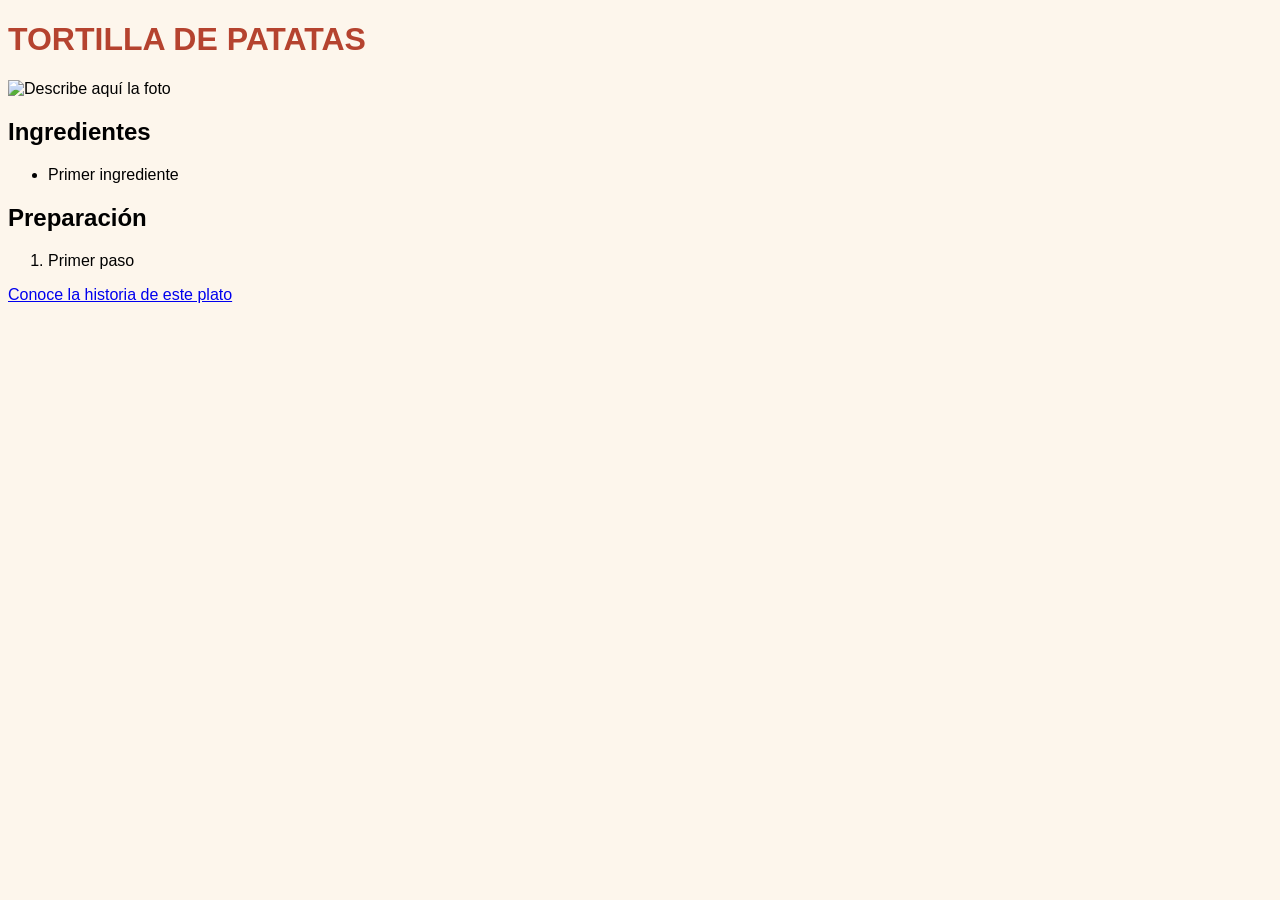
==== index.html @ 25f932da "Add files via upload" ====
<!DOCTYPE html>
<html lang="es">
<head>
    <meta charset="UTF-8">
    <meta name="viewport" content="width=device-width, initial-scale=1">
    <title>El plato de mi casa</title>
    <link rel="stylesheet" href="style.css">
</head>
<body>
    <h1>TORTILLA DE PATATAS</h1>
    <img src="img/mi


    -plato.jpg" alt="Describe aquí la foto">

    <h2>Ingredientes</h2>
    <ul>
        <li>Primer ingrediente</li>
    </ul>

    <h2>Preparación</h2>
    <ol>
        <li>Primer paso</li>
    </ol>

    <a href="historia.html">Conoce la historia de este plato</a>
</body>
</html>
---- style.css ----
body {
    font-family: Arial, sans-serif;
    background-color: #fdf6ec;
}
h1 {
    color: #b5432f;
}
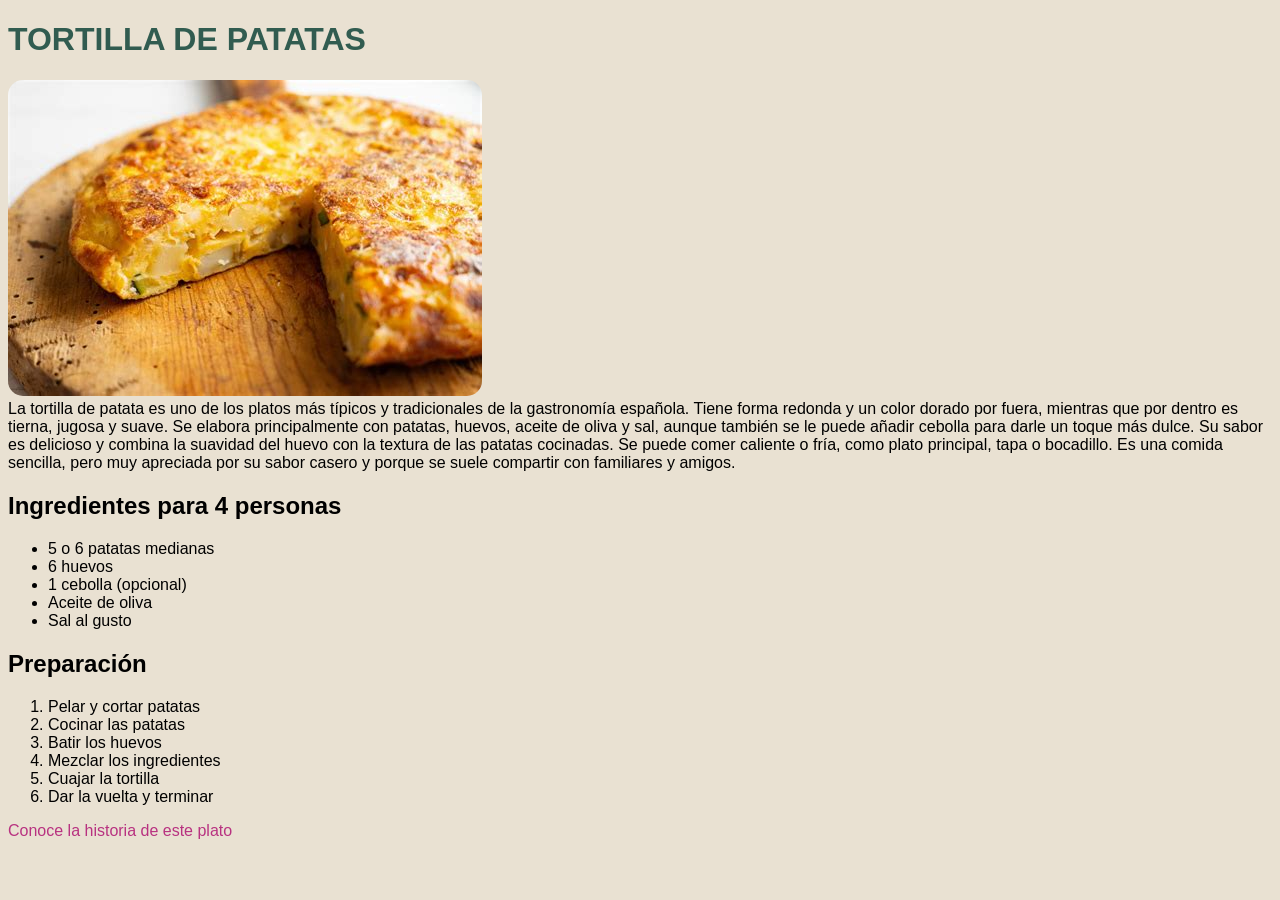
==== commit a050e597: "Add files via upload" ====
--- a/index.html
+++ b/index.html
@@ -8,19 +8,29 @@
 </head>
 <body>
     <h1>TORTILLA DE PATATAS</h1>
-    <img src="img/mi
+    <img src="IMAGENES/miplato.jpg" alt="La tortilla de patata"><br>
+    La tortilla de patata es uno de los platos más típicos y tradicionales de la gastronomía española. Tiene forma redonda y un color dorado por fuera, mientras que por dentro es tierna, jugosa y suave. Se elabora principalmente con patatas, huevos, aceite de oliva y sal, aunque también se le puede añadir cebolla para darle un toque más dulce.
+
+    Su sabor es delicioso y combina la suavidad del huevo con la textura de las patatas cocinadas. Se puede comer caliente o fría, como plato principal, tapa o bocadillo. Es una comida sencilla, pero muy apreciada por su sabor casero y porque se suele compartir con familiares y amigos.
 
 
-    -plato.jpg" alt="Describe aquí la foto">
-
-    <h2>Ingredientes</h2>
+    <h2>Ingredientes para 4 personas</h2>
     <ul>
-        <li>Primer ingrediente</li>
+        <li>5 o 6 patatas medianas</li>
+        <li>6 huevos</li>
+        <li>1 cebolla (opcional)</li>
+        <li>Aceite de oliva</li>
+        <li>Sal al gusto</li>
     </ul>
 
     <h2>Preparación</h2>
     <ol>
-        <li>Primer paso</li>
+        <li>Pelar y cortar patatas</li>
+        <li>Cocinar las patatas</li>
+        <li>Batir los huevos</li>
+        <li>Mezclar los ingredientes</li>
+        <li>Cuajar la tortilla</li>
+        <li>Dar la vuelta y terminar</li>
     </ol>
 
     <a href="historia.html">Conoce la historia de este plato</a>
--- a/style.css
+++ b/style.css
@@ -1,7 +1,31 @@
+
+/* Estilo general de la página */
 body {
     font-family: Arial, sans-serif;
-    background-color: #fdf6ec;
+    background-color: #E9E1D2;
 }
+
+/* Estilo de los títulos */
 h1 {
-    color: #b5432f;
+    color:#315C50;
+    font-size: 32px;
 }
+
+/* Estilo de las imágenes */
+img {
+    max-width: 100%;
+    height: auto;
+    border-radius: 15px;
+}
+
+/* Estilo de los enlaces */
+a {
+    color:#B83280;
+    text-decoration: none;
+}
+
+/* Cambio de color al pasar el ratón */
+a:hover {
+    color: ##20A39E;
+    text-decoration: underline;
+}
